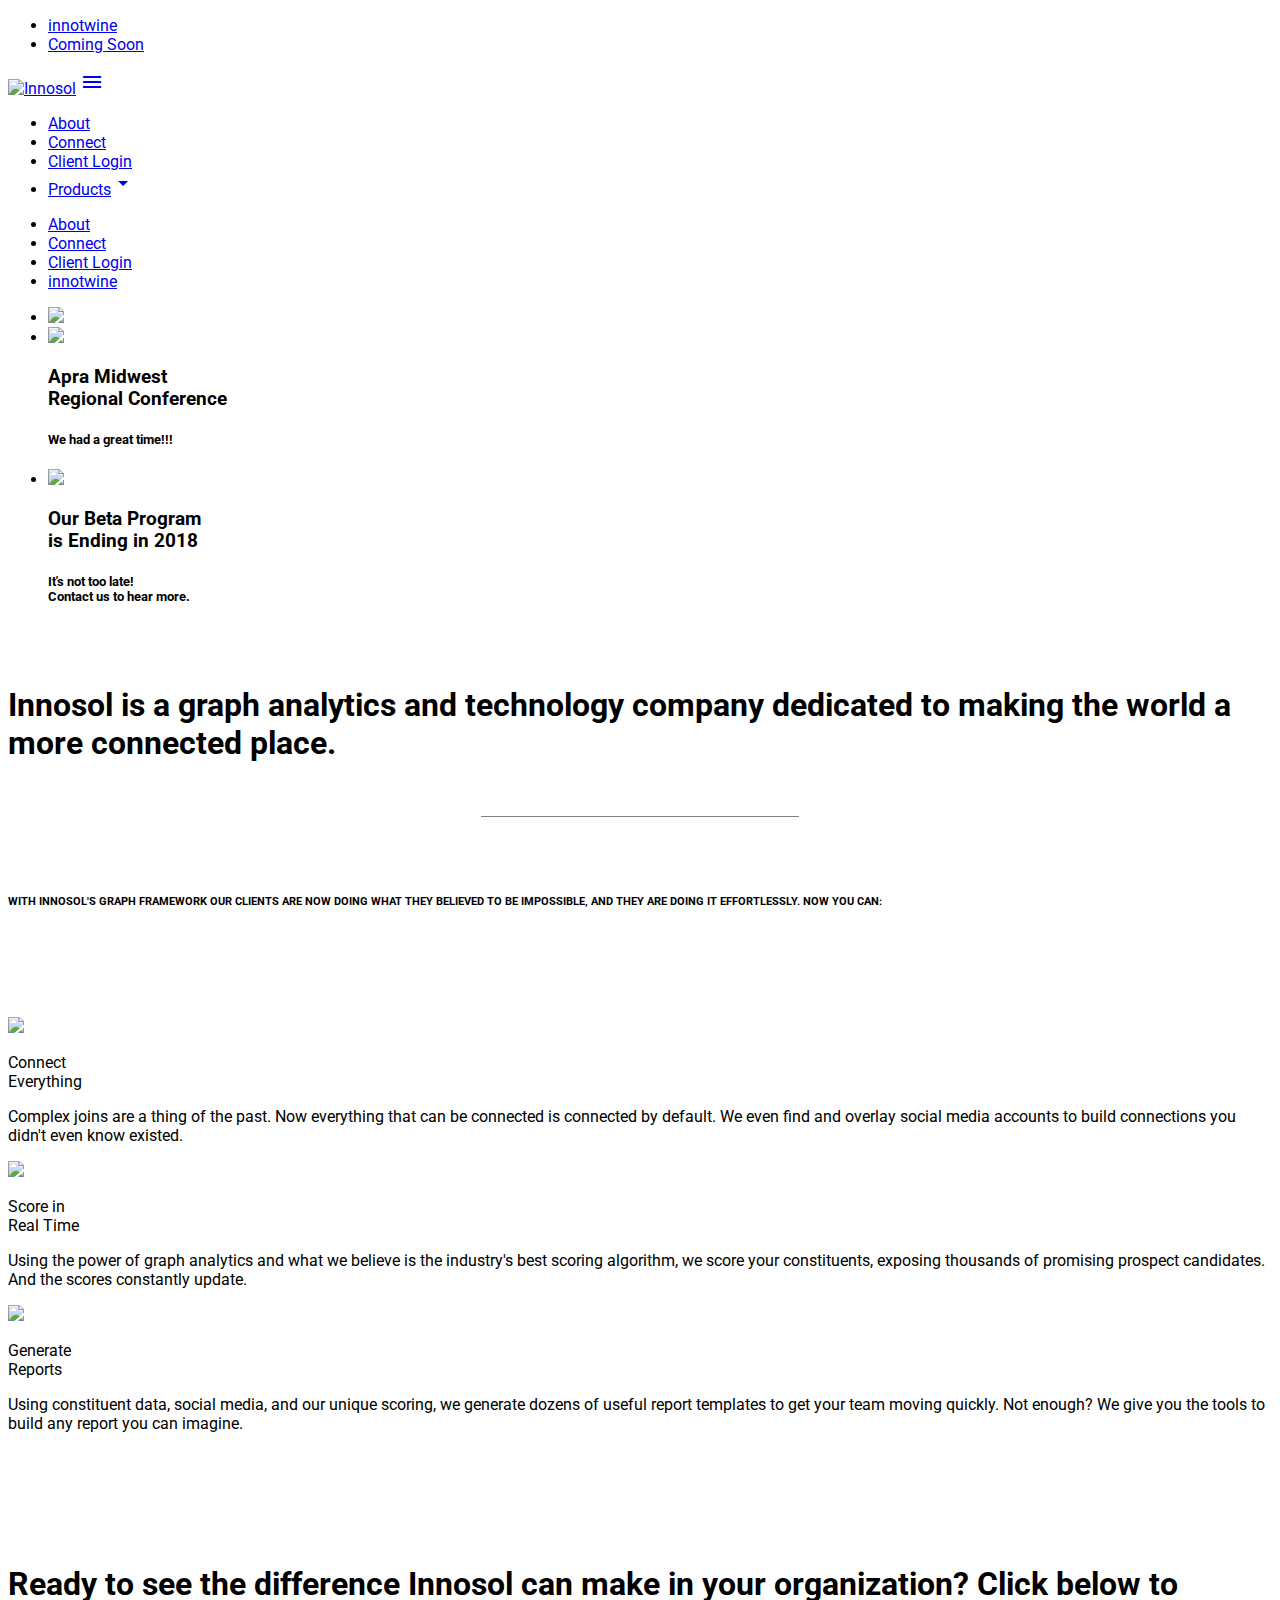
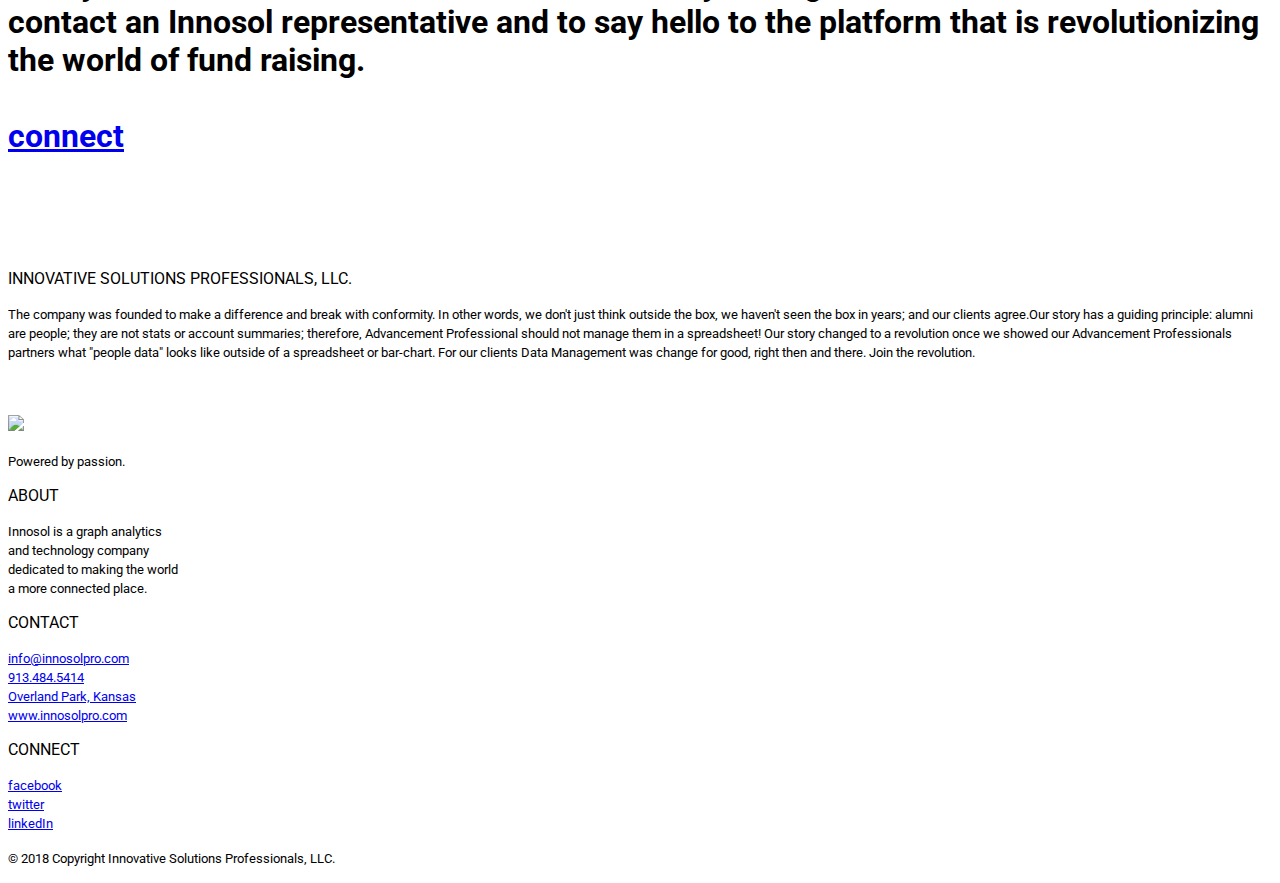
==== index.html @ 496ece6c "Edits body copy and sliders" ====
<!DOCTYPE html>
<html>
<head>
  <!-- Global site tag (gtag.js) - Google Analytics -->
  <script async src="https://www.googletagmanager.com/gtag/js?id=UA-116237935-1"></script>
  <script>
    window.dataLayer = window.dataLayer || [];
function gtag(){dataLayer.push(arguments);}
gtag('js', new Date());

gtag('config', 'UA-116237935-1');
  </script>
	<meta charset="utf-8">
	<meta http-equiv="X-UA-Compatible" content="IE=edge">
	<title></title>
	<link rel="stylesheet" href="https://fonts.googleapis.com/css?family=Roboto">

	<!--Import Google Icon Font-->
    <link href="https://fonts.googleapis.com/icon?family=Material+Icons" rel="stylesheet">

    <!--Import materialize.css-->
    <link type="text/css" rel="stylesheet" href="/materialize/css/materialize.css"  media="screen,projection"/>

<!--Import .css for three.js banner-->
    <link rel="stylesheet" type="text/css" href="/innotwind-banner/css/base.css" />
	<link rel="stylesheet" type="text/css" href="/innotwind-banner/css/demo1.css" />
	<link rel="stylesheet" type="text/css" href="/innotwind-banner/pater/pater.css" />

	<style>
		body{
			font-family: 'Roboto', sans-serif;
		}
	</style>
	
    <!--Let browser know website is optimized for mobile-->
   	<meta name="viewport" content="width=device-width, initial-scale=1.0"/>


</head>
<body>
	<!--Preloading-->
	<script type="text/javascript">
		document.addEventListener("DOMContentLoaded", function(){
			$('.preloader-background').delay(1700).fadeOut('slow');
			
			$('.preloader-wrapper')
				.delay(1700)
				.fadeOut();
		});
	</script>

	<!--Import jQuery before materialize.js-->
      <script type="text/javascript" src="https://code.jquery.com/jquery-3.2.1.min.js"></script>
      <script type="text/javascript" src="../materialize/js/materialize.js"></script>

	<div class="preloader-background">
		<div class="preloader-wrapper big active">
			<div class="spinner-layer spinner-teal-only">
				<div class="circle-clipper left">
					<div class="circle"></div>
				</div>
				<div class="gap-patch">
					<div class="circle"></div>
				</div>
				<div class="circle-clipper right">
					<div class="circle"></div>
				</div>
			</div>
		</div>
	</div>


	<!-- Nav Bar with Drop Down Menu -->
	<ul id="dropdown1" class="dropdown-content">
		<li><a href="/products/innotwine.html">innotwine</a></li>
		<li><a href="#!">Coming Soon</a></li>
	</ul>
	<nav>
	  <div class="nav-wrapper">
	    <a href="/index.html" class="brand-logo"><img border="0" alt="Innosol" src="../img/innosol-logo_53x144.png" width="164" height="73"></a>
	    <a href="index.html" data-activates="mobile-demo" class="button-collapse"><i class="material-icons">menu</i></a>
	    <ul class="right hide-on-med-and-down">
	    	<li><a href="/about.html">About</a></li>
	    	<li><a href="/connect.html">Connect</a></li>
	    	<li><a href="https://app.innosolpro.com:9001/login">Client Login</a></li>
	    	<!-- Dropdown Trigger -->
	    	<li><a class="dropdown-button" href="#!" data-activates="dropdown1">Products<i class="material-icons right">arrow_drop_down</i></a></li>
	    </ul>
		<ul class="side-nav" id="mobile-demo">
	        <li><a href="/about.html">About</a></li>
	    	<li><a href="/connect.html">Connect</a></li>
	    	<li><a href="https://app.innosolpro.com:9001/login">Client Login</a></li>
	        <li><a href="/products/innotwine.html">innotwine</a></li>
      </ul>
	  </div>
	</nav>






	<main>

		<div class="slider">
		    <ul class="slides">
		      <li>
		        <img src="/img/innotwine_slider_v01.jpg"> <!-- random image -->
		        <div class="caption center-align">
		        </div>
		      </li>
		      <li>
		        <img src="/img/apra_slider_v01.jpg"> <!-- random image -->
		        <div class="caption left-align">
		          <h3>Apra Midwest <br>Regional Conference</h3>
		          <h5 class="light grey-text text-lighten-3">We had a great time!!!</h5>
		        </div>
		      </li>
		      <li>
		        <img src="/img/beta_slider_v01.jpg"> <!-- random image -->
		        <div class="caption right-align">
		          <h3>Our Beta Program <br>is Ending in 2018</h3>
		          <h5 class="light grey-text text-lighten-3">It's not too late! <br>Contact us to hear more.</h5>
		        </div>
		      </li>
		    </ul>
  		</div>

		<!-- Parallax Slider 
		<div class="parallax-container valign-wrapper">
     		<div class="parallax"><img src="img/graph_bg_01.jpg">

     		</div>


		    <div class="row ">
		        <div class="col s8 offset-s2 m6 offset-m3 l4 offset-l4">
		          <div class="card medium hoverable blue-grey center white">
		            <div class="card-content ">
		              <span class="card-title innosol-orange-text">ENTERPRISE SOLUTIONS FOR SUPER-CHARGING YOUR DATA</span><br>

		              <hr class="blue-grey lighten-4" width="15%" align="center" size="1" noshade><br><br>

		              <p class="blue-grey-text lighten-4">NO PRODUCT ON THE MARKET MATCHES THE POWER, FLEXIBILITY, AND SIMPLICITY OF THE INNOSOL ALUMNI SOLUTION.</p>
		            </div>
		            <div class="card-action-button">
		              <a href="#" class="innosol-orange-text">ALUMNI ORGANIZATIONS</a>
		            </div>
		          </div>
		        </div>
		    </div>
    	</div>

		-->

    	<!-- Promo Section -->
 		<div class="row">
			<br>
			<div class="col s12 m8 offset-m2 l8 offset-l2 center">
				<br>
    			<h1 class="light center grey-text text-darken-4">
    				Innosol is a graph analytics and technology company dedicated to making the world a more connected place.
    				<br>
    				<br>
    				<hr class="blue-grey lighten-4" width="25%" align="center" size="1" noshade><br>
				</h1>
				<h5 class="light center grey-text text-darken-4">
					<small>
						WITH INNOSOL'S GRAPH FRAMEWORK OUR CLIENTS ARE NOW DOING WHAT THEY BELIEVED TO BE IMPOSSIBLE, AND THEY ARE DOING IT EFFORTLESSLY. NOW YOU CAN:
					</small>
					<br>
					<br>
					<br>
				</h5>
			</div>
		</div> 


		<div class="row white">
			<div class="container" >
				<br><br><br>
		    	<div class="col s12 m4 l4">
		    		<div class="center promo promo-base">
		    			<img src="../img/overlay-web.gif" class="responsive-img">
		    			<p class="promo-caption grey-text text-darken-4">Connect<br>Everything</p>
		    			<p class="light center grey-text text-darken-4">
		    				Complex joins are a thing of the past. Now everything that can be connected is connected by default. We even find and overlay social media accounts to build connections you didn't even know existed.
		    			</p>
		    		</div>
		    	</div>
		      	<div class="col s12 m4 l4">
		    		<div class="center promo promo-base">
		    			<img src="../img/score-web.gif" class="responsive-img">
		    			<p class="promo-caption grey-text text-darken-4">Score in <br>Real Time</p>
		    			<p class="light center grey-text text-darken-4">
		    				Using the power of graph analytics and what we believe is the industry's best scoring algorithm, we score your constituents, exposing thousands of promising prospect candidates. And the scores constantly update.
		    			</p>
		    		</div>
		    	</div>
		    	<div class="col s12 m4 l4">
		    		<div class="center promo promo-base">
		    			<img src="../img/report-web.gif" class="responsive-img">
		    			<p class="promo-caption grey-text text-darken-4">Generate <br> Reports</p>
		    			<p class="light center grey-text text-darken-4">
		    				Using constituent data, social media, and our unique scoring, we generate dozens of useful report templates to get your team moving quickly. Not enough? We give you the tools to build any report you can imagine.
		    				<br>
		    				<br>
		    				<br>
		    				<br>
		    			</p>
		    		</div>
	    		</div>
    		</div>
    	</div>


		<div class="row teal accent-4">
			<br>
			<div class="col s12 m8 offset-m2 l8 offset-l2 center">
				<br>
		    			<h1 class="light center grey-text text-lighten-4">
		    				Ready to see the difference Innosol can make in your organization? Click below to contact an Innosol representative and to say hello to the platform that is revolutionizing the world of fund raising.
		    				<br>
		    				<br>
		    				<a href="/connect.html" class="waves-effect teal darken-2 waves-light  btn">connect</a>
		    				<br>
		    				<br>
	    				</h1>

			</div>
		</div>


		<!-- Info Section -->
 		<div class="row grey lighten-2">
 			<div class="container">
				<br>
				<div class="col s12 m12 l12 ">
					<br>
	    			<p class="medium grey-text text-darken-4">
	    				INNOVATIVE SOLUTIONS PROFESSIONALS, LLC.</p>

	 				<p class=" light grey-text text-darken-4">

						<small>The company was founded to make a difference and break with conformity. In other words, we don't just think outside the box, we haven't seen the box in years; and our clients agree.

						​Our story has a guiding principle: alumni are people; they are not stats or account summaries; therefore, Advancement Professional should not manage them in a spreadsheet!  

						Our story changed to a revolution once we showed our Advancement Professionals partners what "people data" looks like outside of a spreadsheet or bar-chart.  For our clients Data Management was change for good, right then and there. Join the revolution. </small>
	    				<br>
	    				<br>
	    				<br>
					</p>
				</div>
			</div>
		</div> 
		
    
	</main>


	<footer class="page-footer">

			<div class="row">
	          	<div class="col l3 m3 s6">
	          		<img src="../img/innosol-logo_dk_53x144.png" class="responsive-img">
		            <p class="thin grey-text text-lighten-2"><small>Powered by passion.</small>
		            </p>
	          	</div>
	          	<div class="col l3 m3 s6">
	      			<p class="light grey-text text-lighten-2">ABOUT</p>
		            <p class="thin grey-text text-lighten-2"><small>Innosol is a graph analytics <br>and technology company <br>dedicated to making the world <br>a more connected place.</small>
		            </p>
	          	</div>
	          	<div class="col l3 m3 s6">
	      			<p class="light grey-text text-lighten-2">CONTACT</p><small>
	      			<a class="thin grey-text text-lighten-2" href="mailto:info@innosolpro.com">info@innosolpro.com</a><br>
	      			<a class="thin grey-text text-lighten-2" href="#">913.484.5414</a><br>
	      			<a class="thin grey-text text-lighten-2" href="#">Overland Park, Kansas</a><br>
		            <a class="thin grey-text text-lighten-2" href="http://innosolpro.com">www.innosolpro.com</a></small>
          		</div>
	          	<div class="col l3 m3 s6">
	          		<p class="light grey-text text-lighten-2">CONNECT</p><small>
		            <a class="thin grey-text text-lighten-2" href="http://facebook.com">facebook</a><br>
		            <a class="thin grey-text text-lighten-2" href="http://twitter.com">twitter</a><br>
		            <a class="thin grey-text text-lighten-2" href="http://linkedin.com">linkedIn</a><br></small>
	          	</div>

        </div>
        <div class="footer-copyright">
        	<div class="row">
        		<p class="light text-left">  <small>© 2018 Copyright Innovative Solutions Professionals, LLC.</p></small>
        	<div class="row">
      </div>
	</footer>

	<!-- Promo Section

     <footer class="page-footer">
      <div class="container">
        <div class="row">
          <div class="col l6 m6 s12">
            <img src="../img/innosol-logo_dk_53x144.png" class="responsive-img">
            <p class="grey-text text-lighten-4">Innosol is a graph analytics and technology company dedicated to making the world a more connected place.</p>
            <p class="light grey-text text-lighten-4">info@innosolpro.com<br>913.484.5414<br>Overland Park, KS
            </p>
          </div>
          <div class="col l4 offset-l2 m6 s12">
            <h5 class="grey-text text-lighten-4">Site Map</h5>
            <ul>
              <li><a class="grey-text text-lighten-3" href="/about.html">About</a></li>
              <li><a class="grey-text text-lighten-3" href="/connect.html">Connect</a></li>
              <li><a class="grey-text text-lighten-3" href="https://app.innosolpro.com:9001/login">Client Login</a></li>
              <li><a class="grey-text text-lighten-3" href="/index.html">Home</a></li>
              <br>
              <br>
              <a href="http://facebook.com"><img src="../img/facebook-icon.svg" class="responsive-img"></a>
              <a href="http://twitter.com"><img src="../img/twitter-icon.svg" class="responsive-img"></a>
              <a href="http://linkedin.com"><img src="../img/linkedin-icon.svg" class="responsive-img"></a>
            </ul>
          </div>
        </div>
      </div>
      <div class="footer-copyright">
        <div class="container">
        © 2018 Copyright Innovative Solutions Professionals, LLC.
        </div>
      </div>
    </footer>

 -->

</body>
</html>
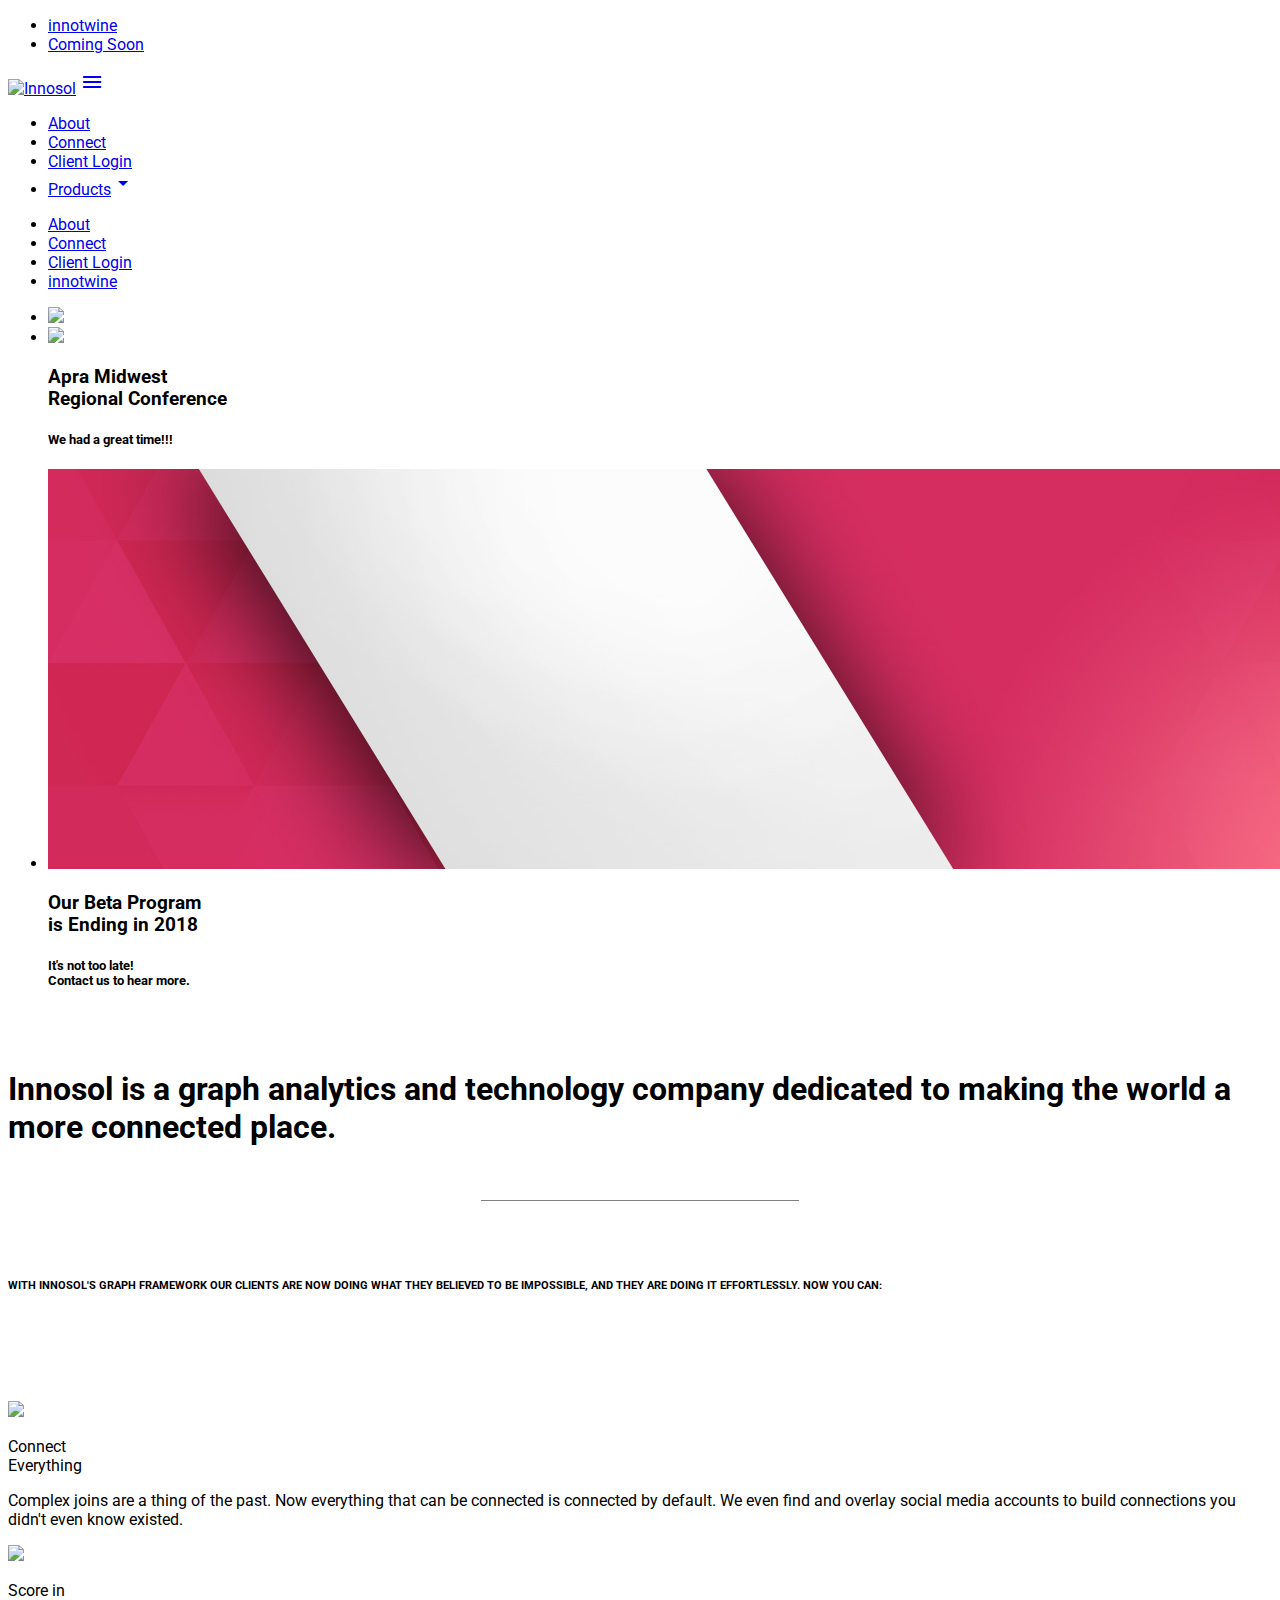
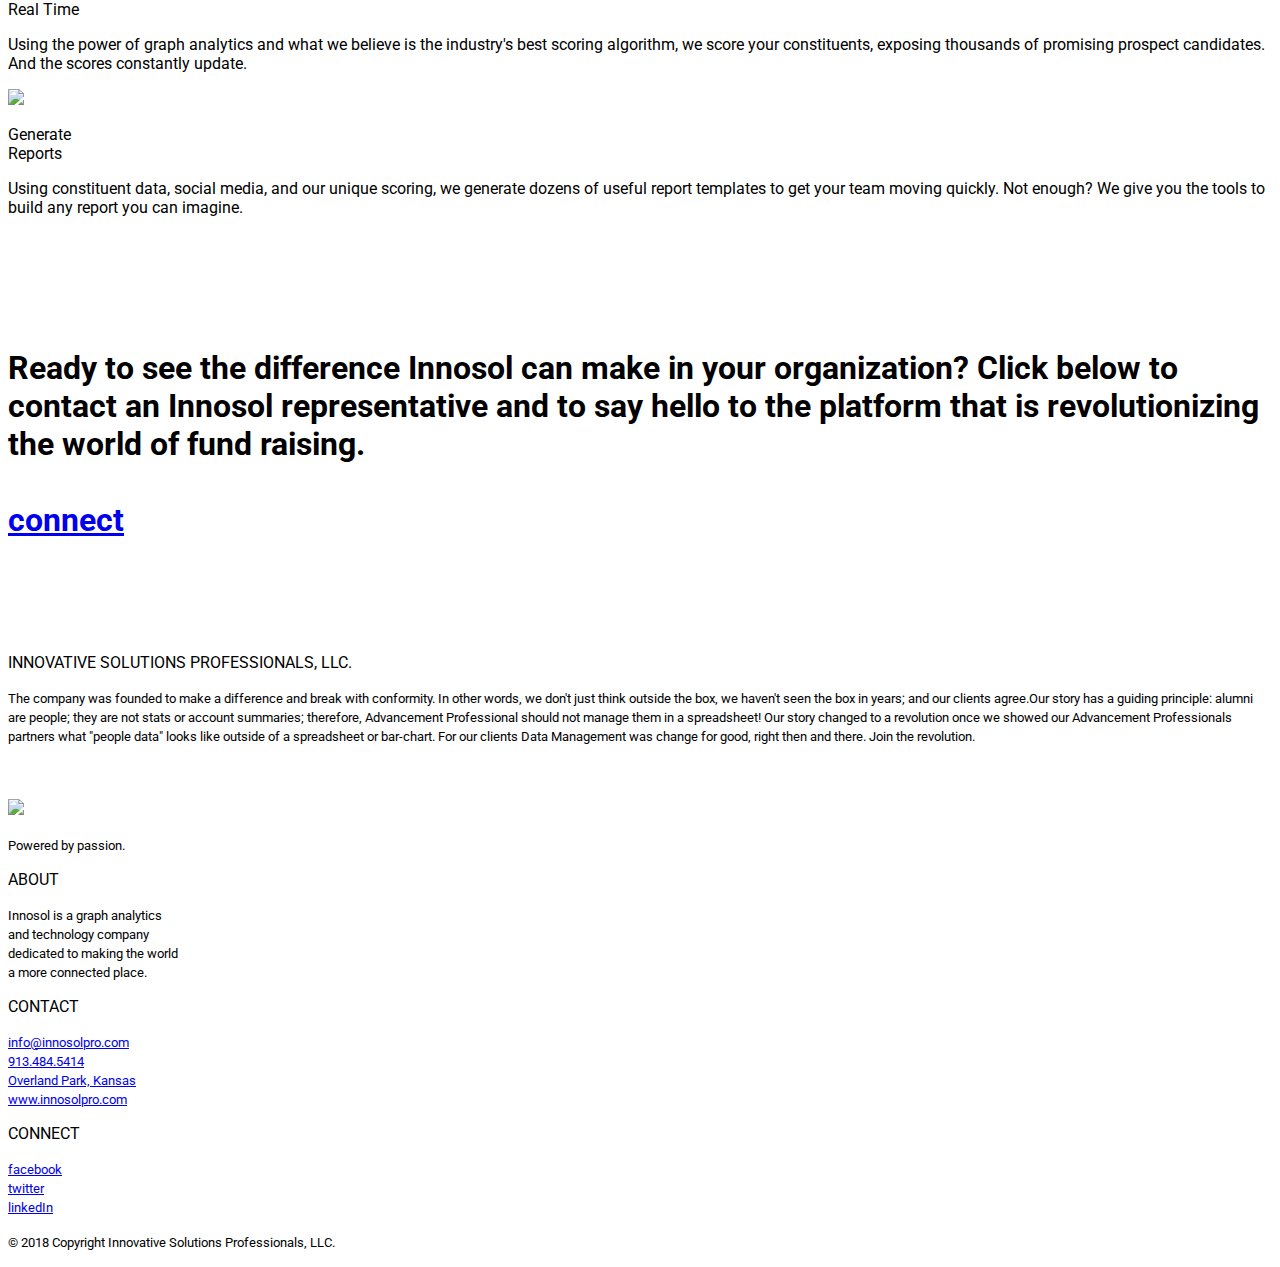
==== commit 98ac2796: "Update app link" ====
--- a/index.html
+++ b/index.html
@@ -1,18 +1,20 @@
 <!DOCTYPE html>
 <html>
 <head>
-  <!-- Global site tag (gtag.js) - Google Analytics -->
-  <script async src="https://www.googletagmanager.com/gtag/js?id=UA-116237935-1"></script>
-  <script>
-    window.dataLayer = window.dataLayer || [];
-function gtag(){dataLayer.push(arguments);}
-gtag('js', new Date());
-
-gtag('config', 'UA-116237935-1');
-  </script>
+  	<!-- Global site tag (gtag.js) - Google Analytics -->
+  	<script async src="https://www.googletagmanager.com/gtag/js?id=UA-116237935-1"></script>
+  	<script>
+    	window.dataLayer = window.dataLayer || [];
+		function gtag(){dataLayer.push(arguments);}
+		gtag('js', new Date());
+
+		gtag('config', 'UA-116237935-1');
+  	</script>
 	<meta charset="utf-8">
 	<meta http-equiv="X-UA-Compatible" content="IE=edge">
-	<title></title>
+	
+	<title>Fundraising Platform - Platform & Software | Innosol</title>
+	
 	<link rel="stylesheet" href="https://fonts.googleapis.com/css?family=Roboto">
 
 	<!--Import Google Icon Font-->
@@ -82,14 +84,14 @@
 	    <ul class="right hide-on-med-and-down">
 	    	<li><a href="/about.html">About</a></li>
 	    	<li><a href="/connect.html">Connect</a></li>
-	    	<li><a href="https://app.innosolpro.com:9001/login">Client Login</a></li>
+	    	<li><a href="https://innotwine.innosolpro.com">Client Login</a></li>
 	    	<!-- Dropdown Trigger -->
 	    	<li><a class="dropdown-button" href="#!" data-activates="dropdown1">Products<i class="material-icons right">arrow_drop_down</i></a></li>
 	    </ul>
 		<ul class="side-nav" id="mobile-demo">
 	        <li><a href="/about.html">About</a></li>
 	    	<li><a href="/connect.html">Connect</a></li>
-	    	<li><a href="https://app.innosolpro.com:9001/login">Client Login</a></li>
+	    	<li><a href="https://innotwine.innosolpro.com">Client Login</a></li>
 	        <li><a href="/products/innotwine.html">innotwine</a></li>
       </ul>
 	  </div>
@@ -310,7 +312,7 @@
             <ul>
               <li><a class="grey-text text-lighten-3" href="/about.html">About</a></li>
               <li><a class="grey-text text-lighten-3" href="/connect.html">Connect</a></li>
-              <li><a class="grey-text text-lighten-3" href="https://app.innosolpro.com:9001/login">Client Login</a></li>
+              <li><a class="grey-text text-lighten-3" href="https://innotwine.innosolpro.com">Client Login</a></li>
               <li><a class="grey-text text-lighten-3" href="/index.html">Home</a></li>
               <br>
               <br>
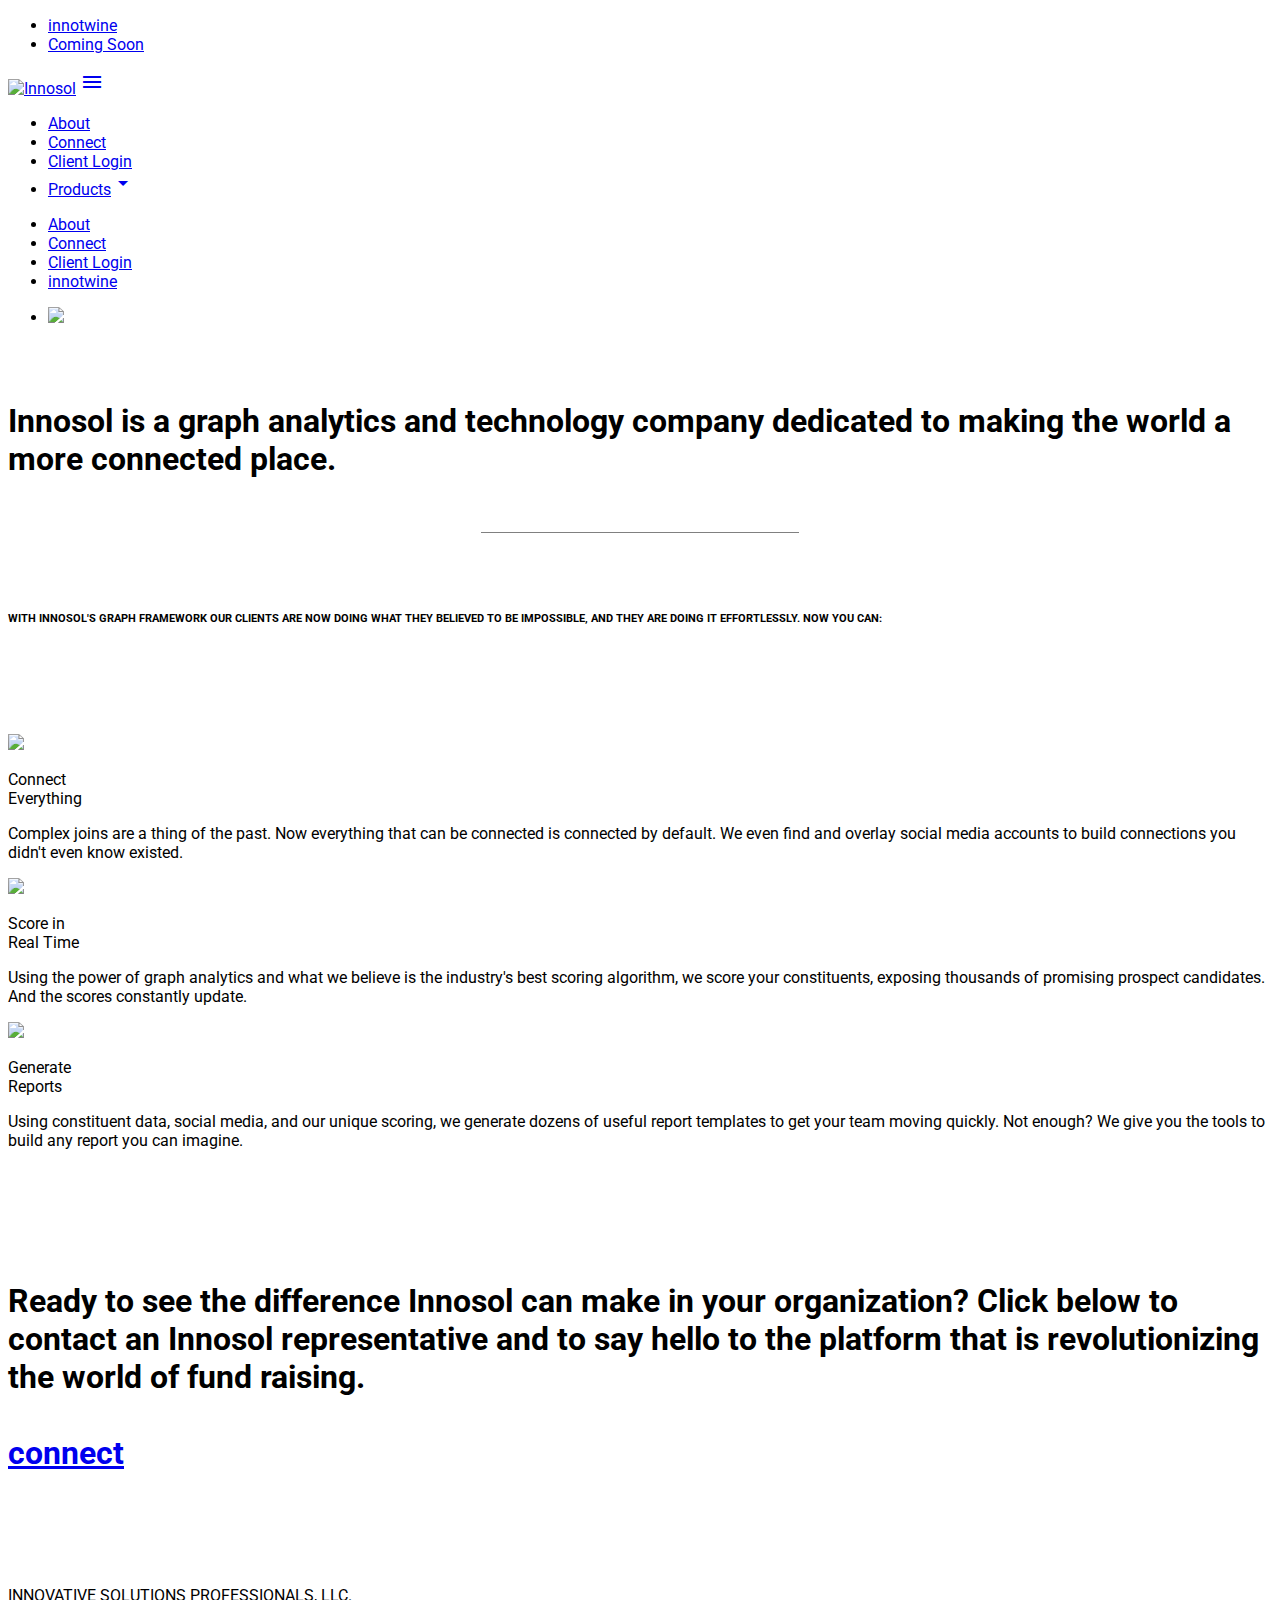
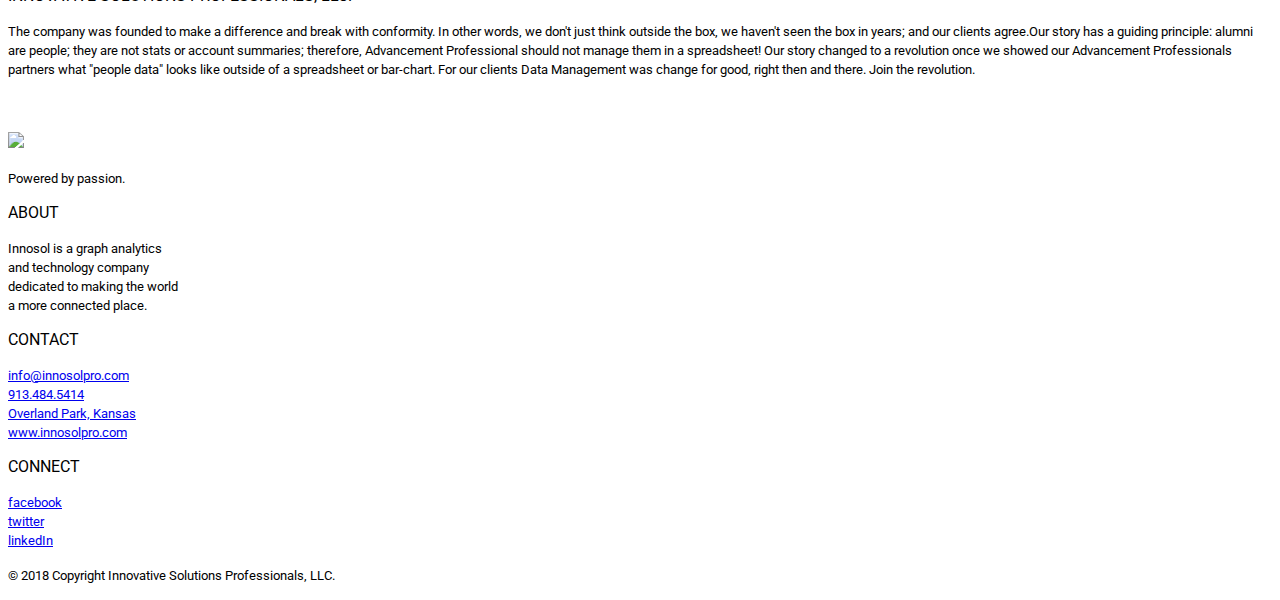
==== commit 126badda: "Updates Favicon" ====
--- a/index.html
+++ b/index.html
@@ -15,6 +15,8 @@
 	
 	<title>Fundraising Platform - Platform & Software | Innosol</title>
 	
+	<link rel="shortcut icon" type="image/png" href="http://innosolpro.com/img/innosol-favicon_32x32.png"/>
+
 	<link rel="stylesheet" href="https://fonts.googleapis.com/css?family=Roboto">
 
 	<!--Import Google Icon Font-->
@@ -111,20 +113,20 @@
 		        <div class="caption center-align">
 		        </div>
 		      </li>
-		      <li>
-		        <img src="/img/apra_slider_v01.jpg"> <!-- random image -->
+		      <!--<li>
+		        <img src="/img/apra_slider_v01.jpg">
 		        <div class="caption left-align">
 		          <h3>Apra Midwest <br>Regional Conference</h3>
 		          <h5 class="light grey-text text-lighten-3">We had a great time!!!</h5>
 		        </div>
 		      </li>
 		      <li>
-		        <img src="/img/beta_slider_v01.jpg"> <!-- random image -->
+		        <img src="/img/beta_slider_v01.jpg">
 		        <div class="caption right-align">
 		          <h3>Our Beta Program <br>is Ending in 2018</h3>
 		          <h5 class="light grey-text text-lighten-3">It's not too late! <br>Contact us to hear more.</h5>
 		        </div>
-		      </li>
+		      </li>-->
 		    </ul>
   		</div>
 
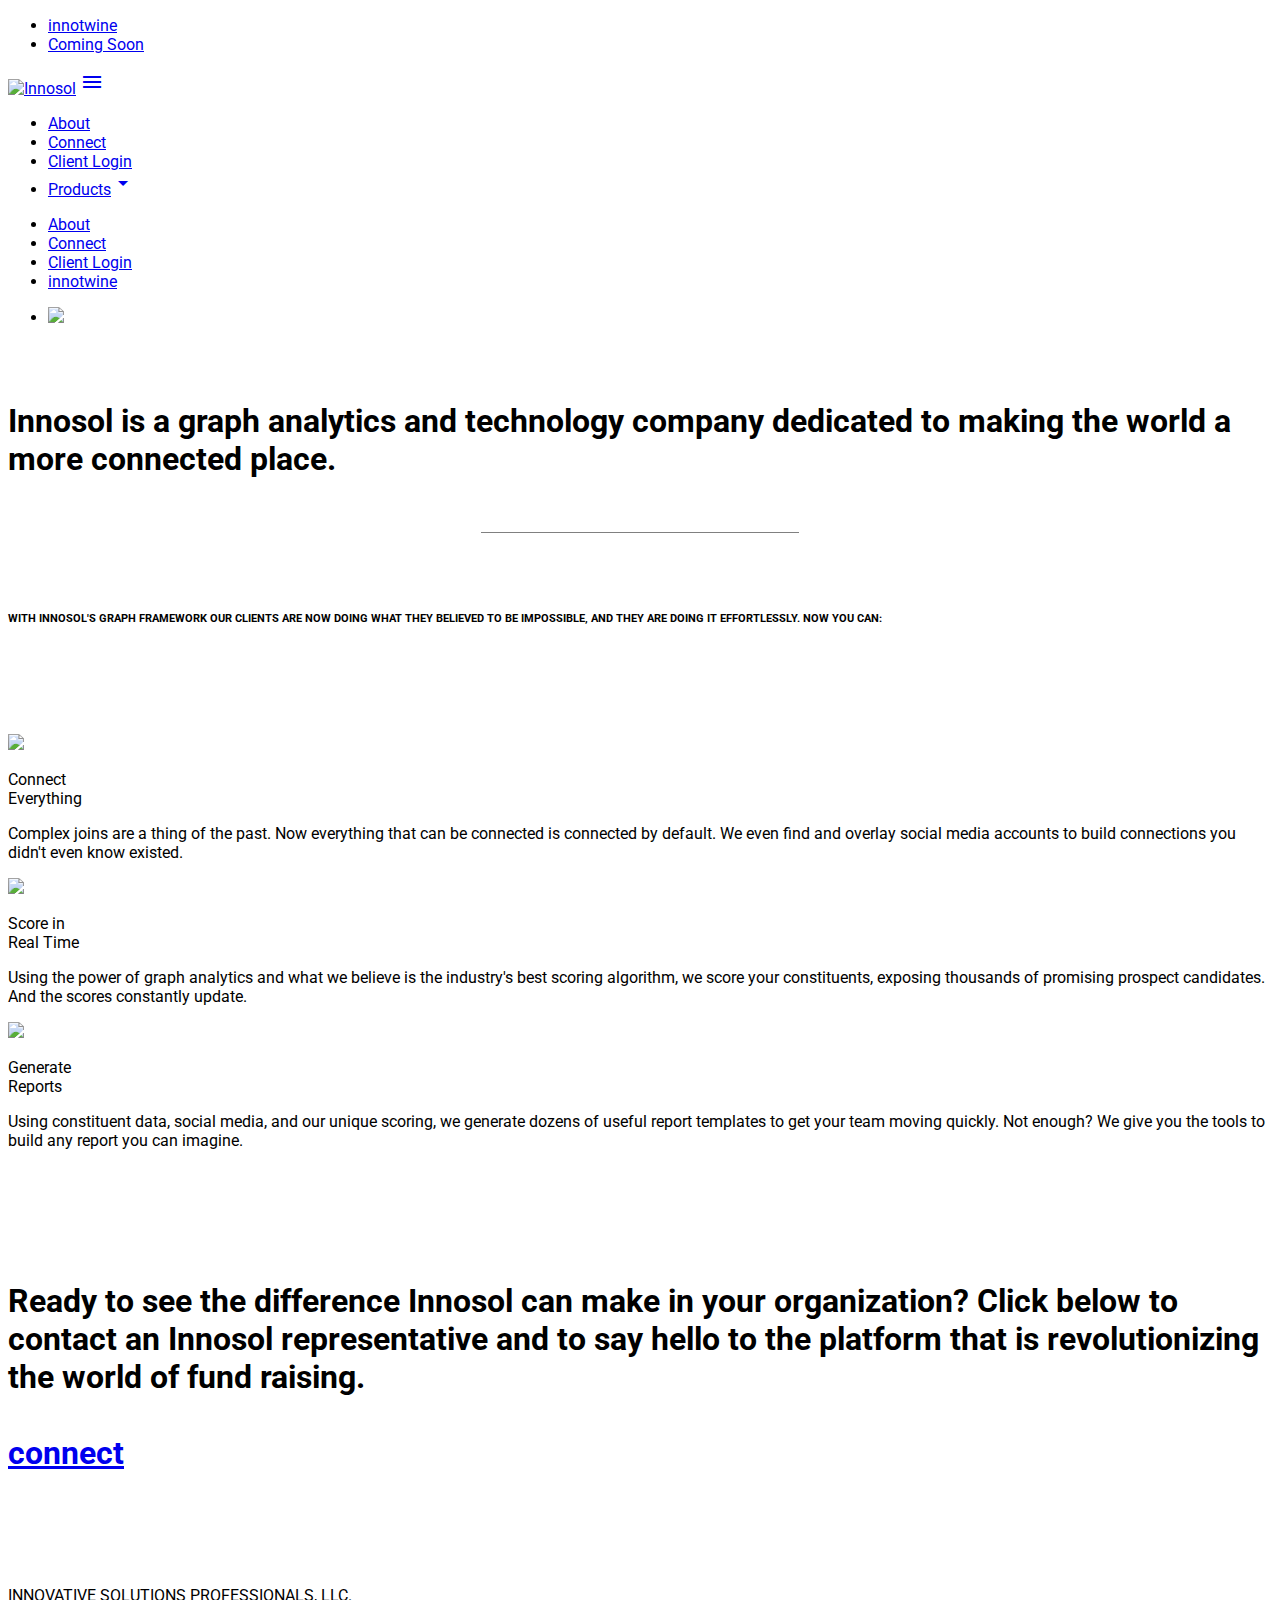
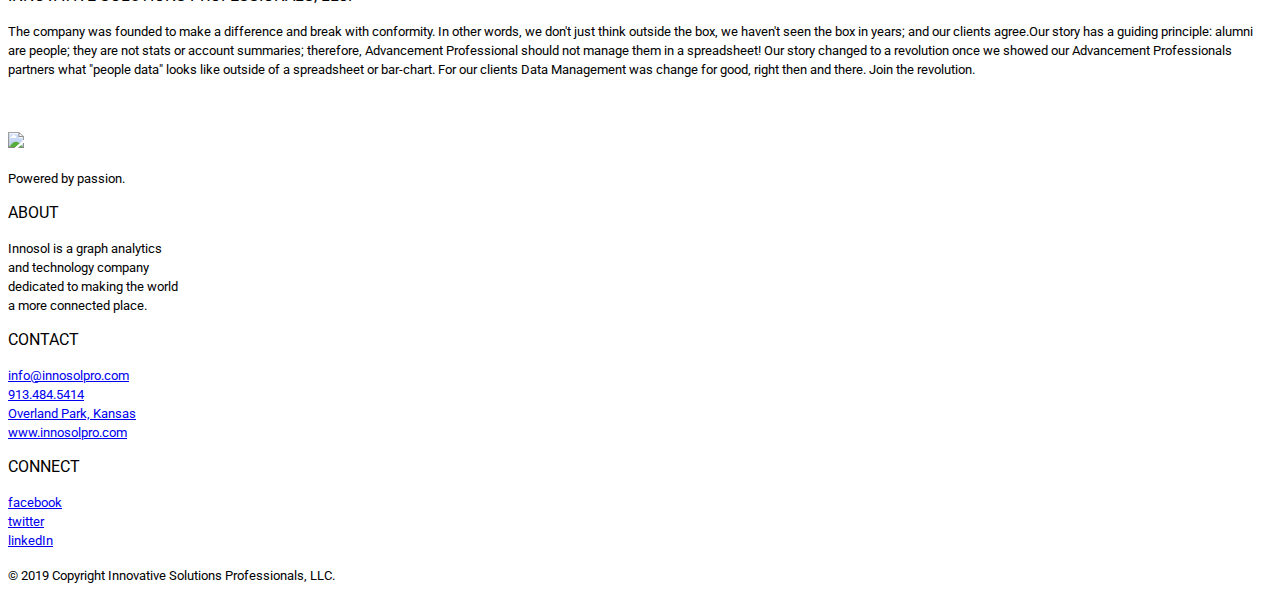
==== commit e84e9159: "changes copyright" ====
--- a/index.html
+++ b/index.html
@@ -293,7 +293,7 @@
         </div>
         <div class="footer-copyright">
         	<div class="row">
-        		<p class="light text-left">  <small>© 2018 Copyright Innovative Solutions Professionals, LLC.</p></small>
+        		<p class="light text-left">  <small>© 2019 Copyright Innovative Solutions Professionals, LLC.</p></small>
         	<div class="row">
       </div>
 	</footer>
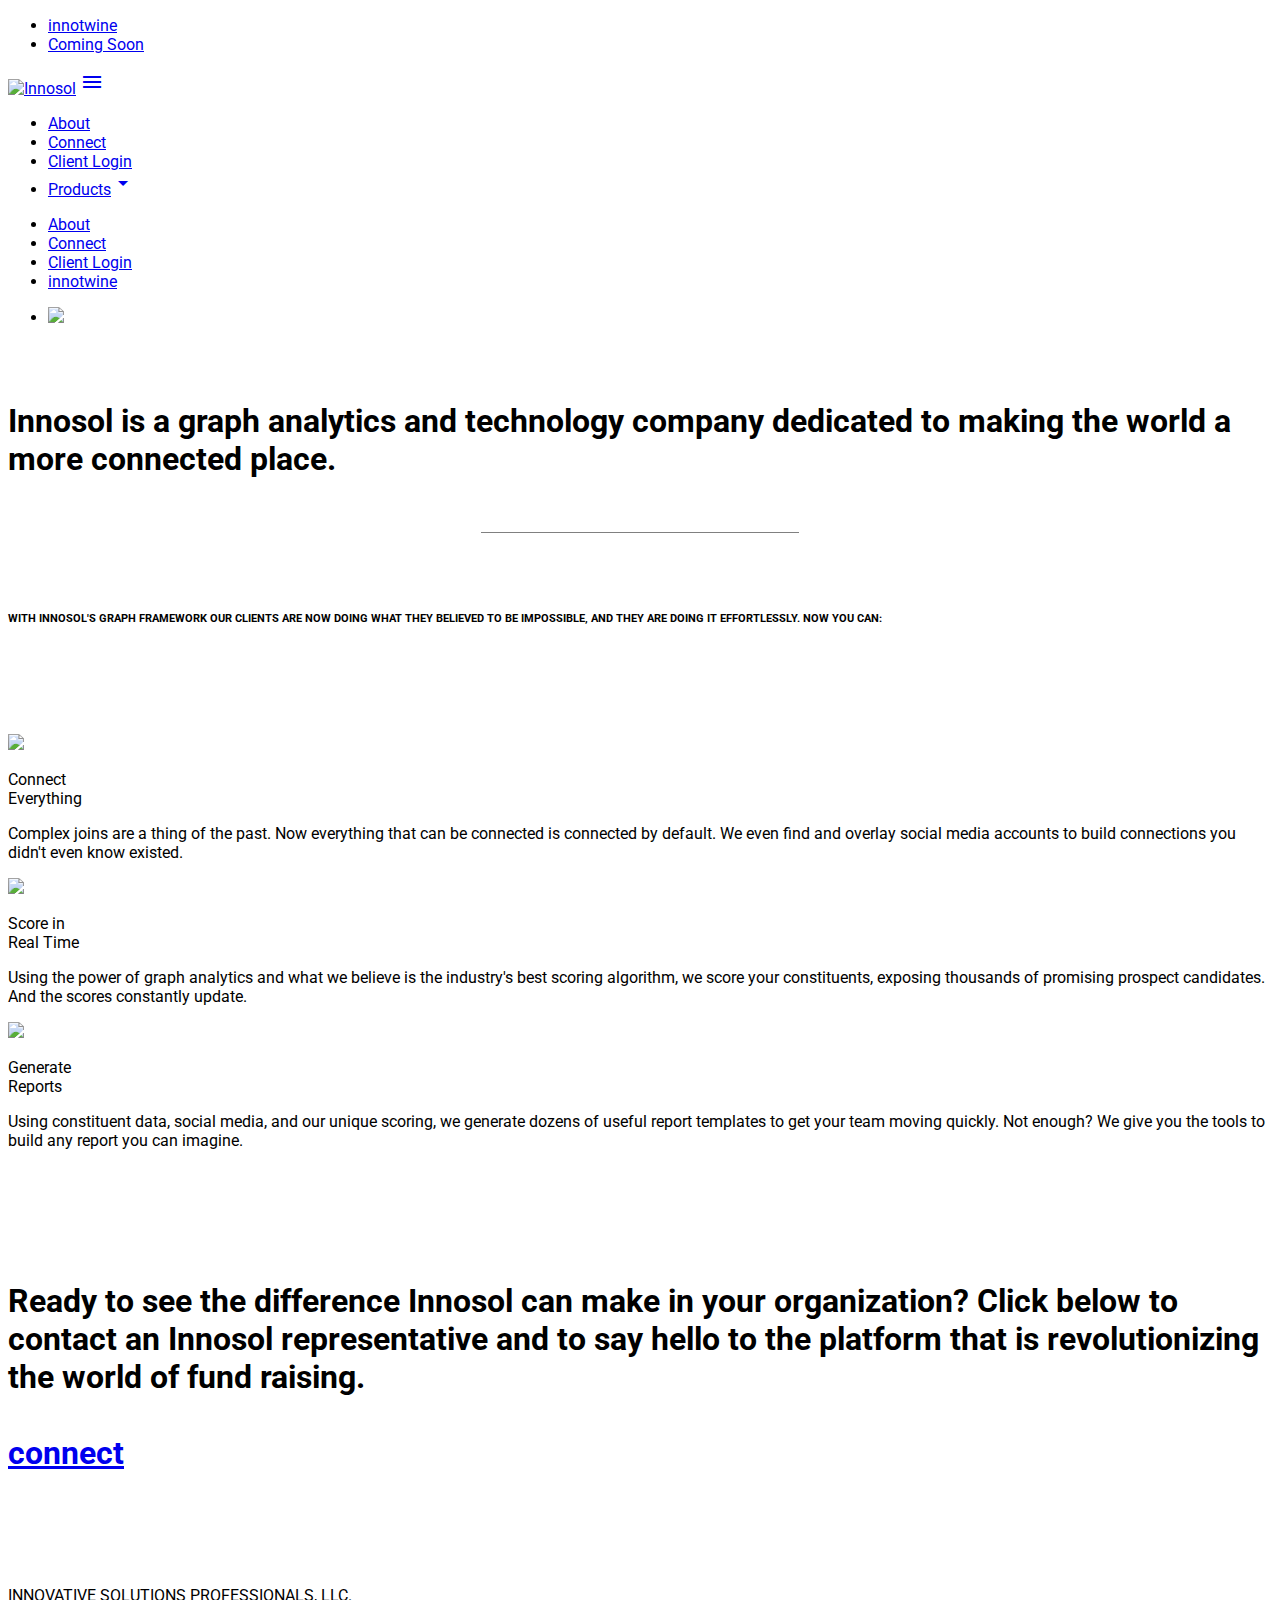
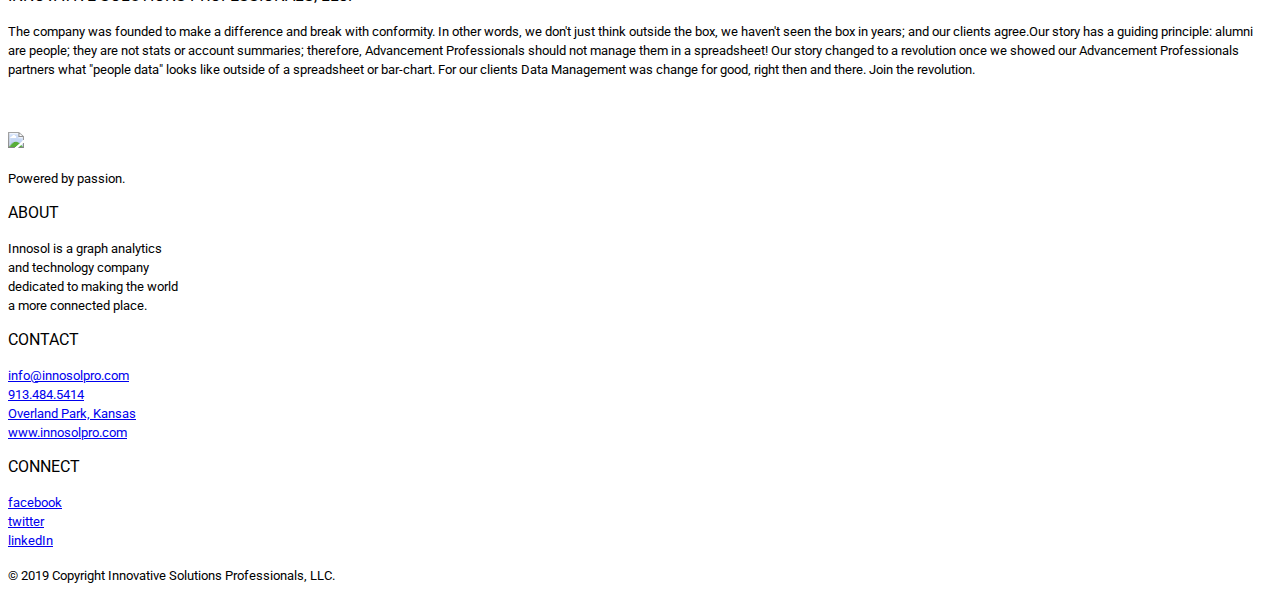
==== commit 269bcca7: "Updates copy throughout site." ====
--- a/index.html
+++ b/index.html
@@ -248,7 +248,7 @@
 
 						<small>The company was founded to make a difference and break with conformity. In other words, we don't just think outside the box, we haven't seen the box in years; and our clients agree.
 
-						​Our story has a guiding principle: alumni are people; they are not stats or account summaries; therefore, Advancement Professional should not manage them in a spreadsheet!  
+						​Our story has a guiding principle: alumni are people; they are not stats or account summaries; therefore, Advancement Professionals should not manage them in a spreadsheet!  
 
 						Our story changed to a revolution once we showed our Advancement Professionals partners what "people data" looks like outside of a spreadsheet or bar-chart.  For our clients Data Management was change for good, right then and there. Join the revolution. </small>
 	    				<br>
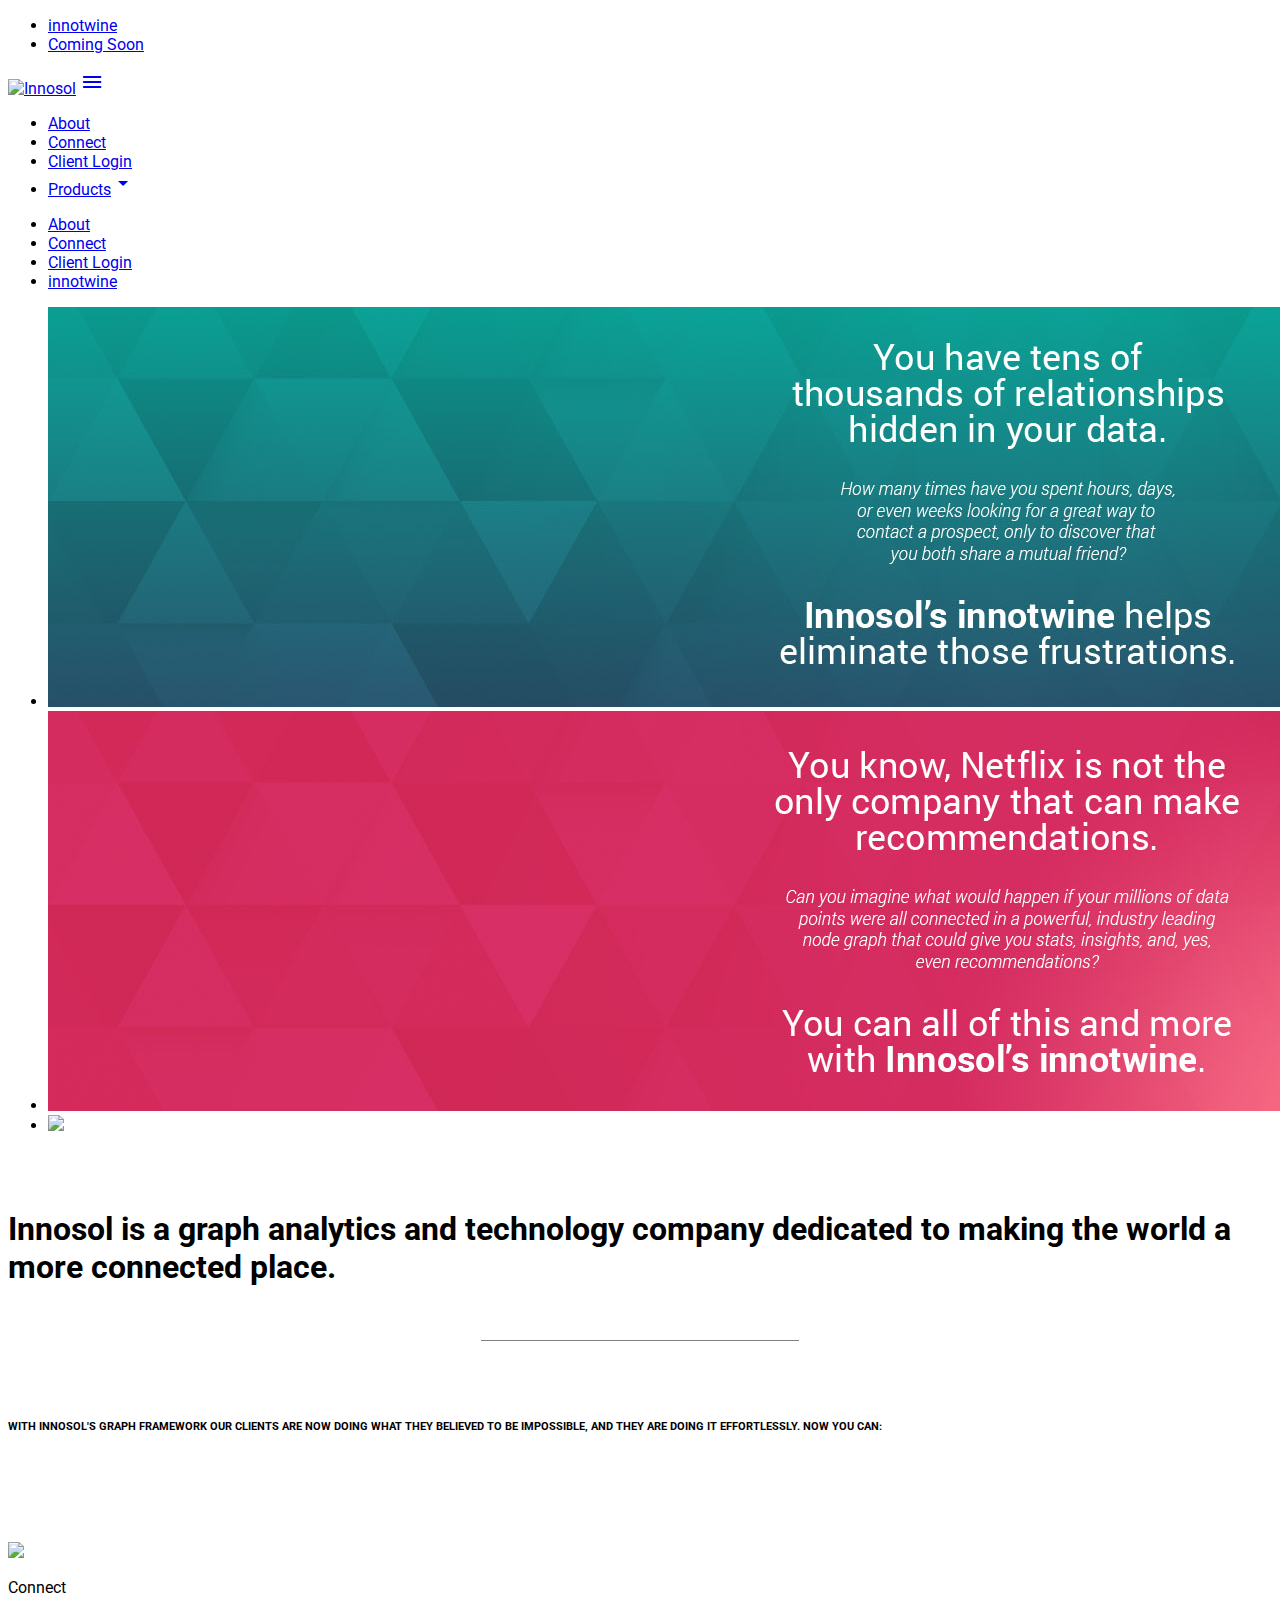
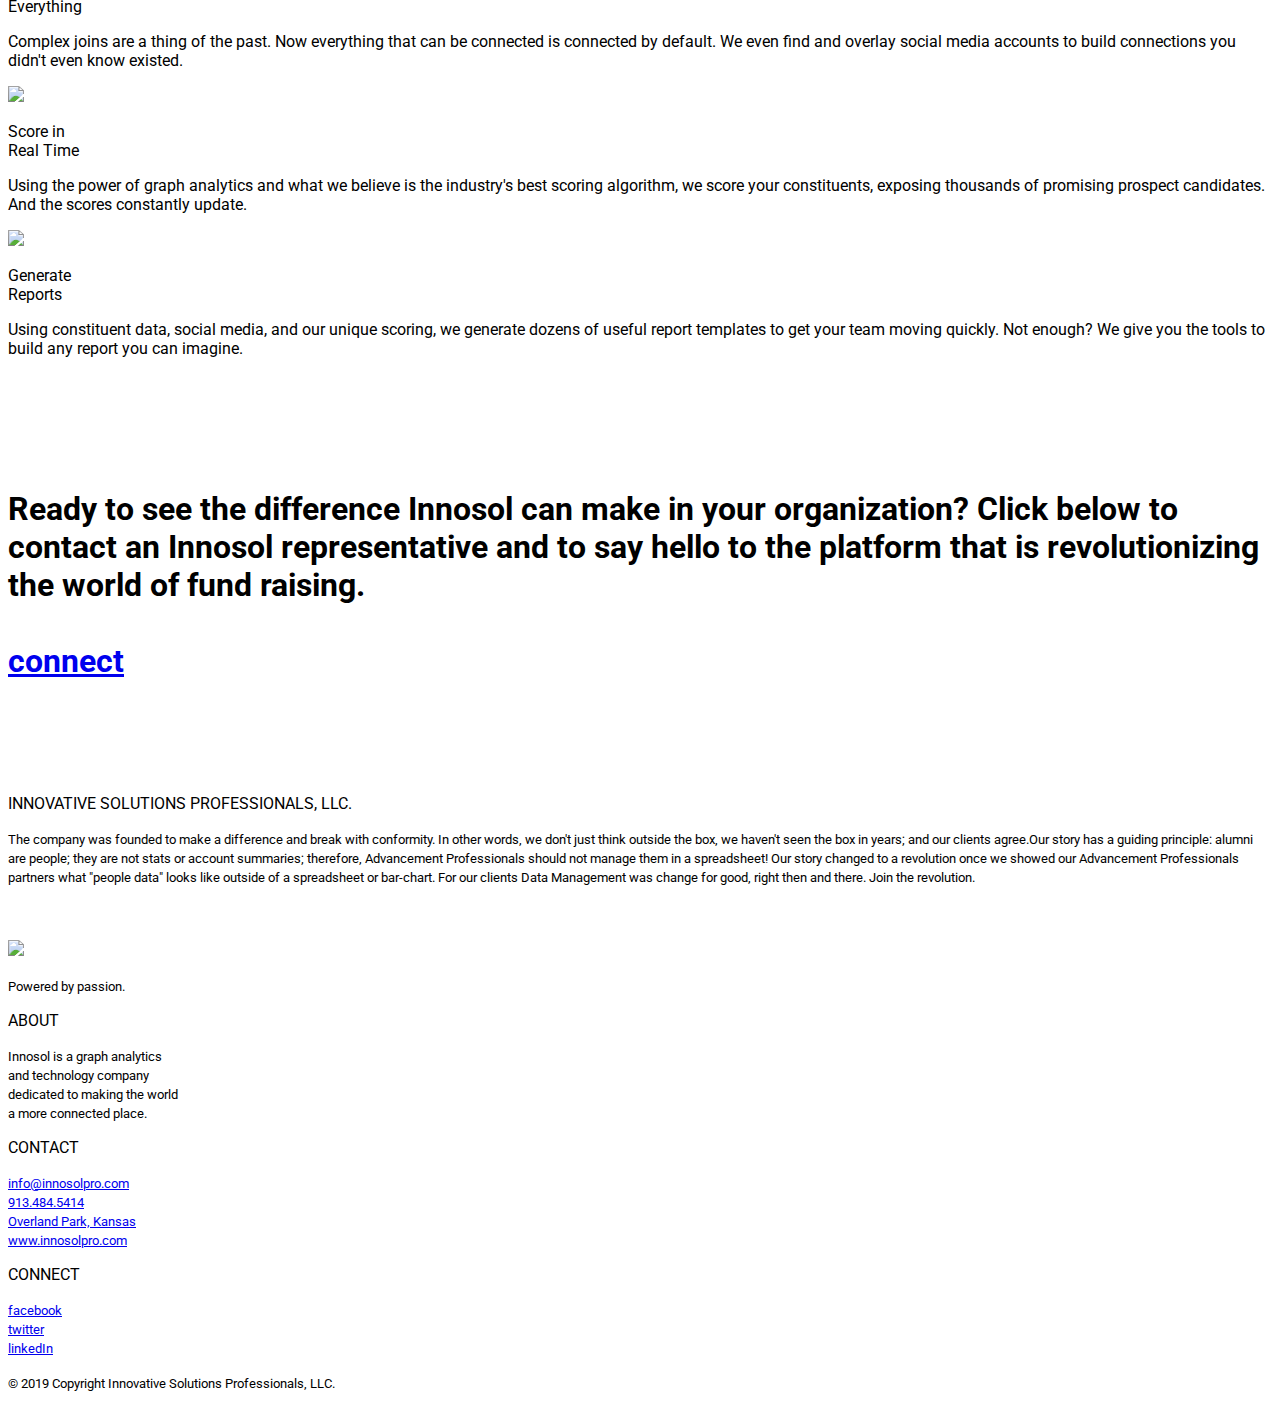
==== commit 027540f2: "Updates index.html slider" ====
--- a/index.html
+++ b/index.html
@@ -108,25 +108,22 @@
 
 		<div class="slider">
 		    <ul class="slides">
+		      
+		      <li>
+		        <img src="/img/connections_slider_v01.jpg">
+		        <div class="caption left-align">
+		        </div>
+		      </li>
+		      <li>
+		        <img src="/img/recommendations_slider_v01.jpg">
+		        <div class="caption right-align">
+		        </div>
+		      </li>
 		      <li>
 		        <img src="/img/innotwine_slider_v01.jpg"> <!-- random image -->
 		        <div class="caption center-align">
 		        </div>
 		      </li>
-		      <!--<li>
-		        <img src="/img/apra_slider_v01.jpg">
-		        <div class="caption left-align">
-		          <h3>Apra Midwest <br>Regional Conference</h3>
-		          <h5 class="light grey-text text-lighten-3">We had a great time!!!</h5>
-		        </div>
-		      </li>
-		      <li>
-		        <img src="/img/beta_slider_v01.jpg">
-		        <div class="caption right-align">
-		          <h3>Our Beta Program <br>is Ending in 2018</h3>
-		          <h5 class="light grey-text text-lighten-3">It's not too late! <br>Contact us to hear more.</h5>
-		        </div>
-		      </li>-->
 		    </ul>
   		</div>
 
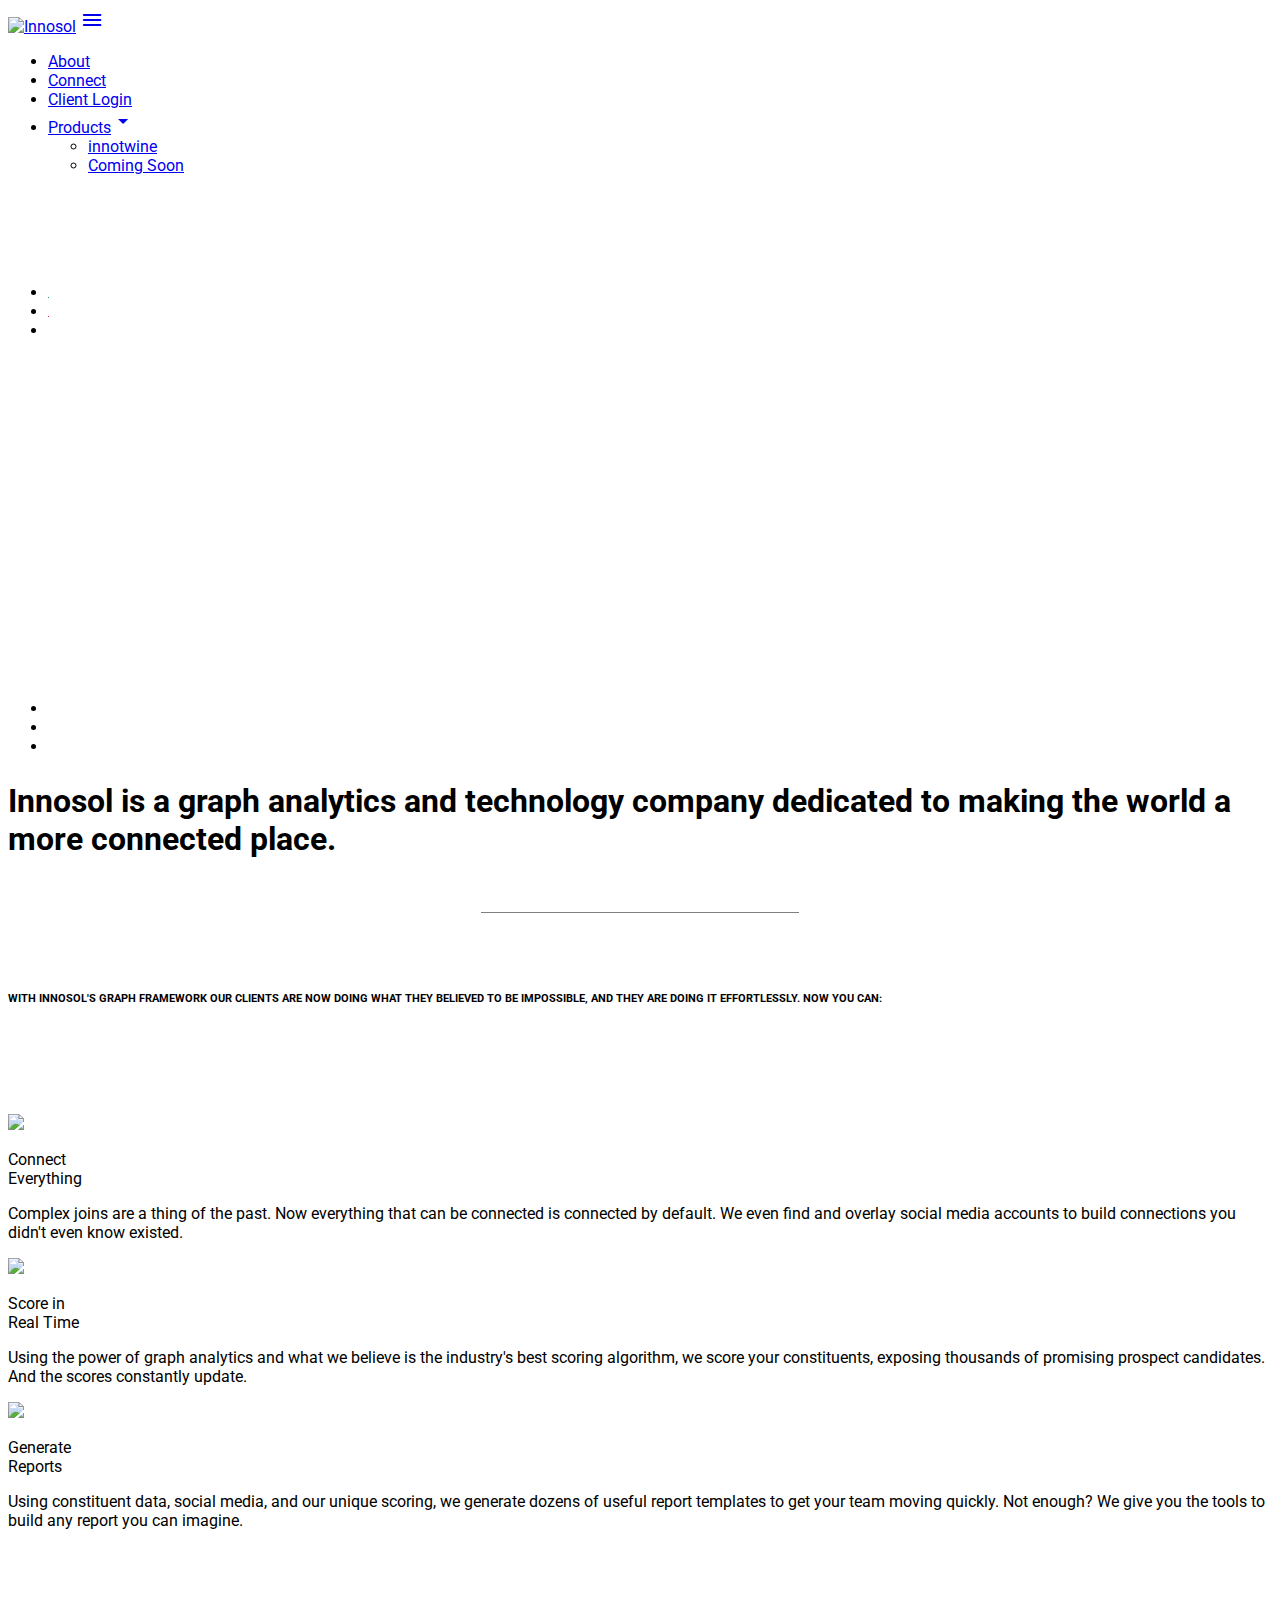
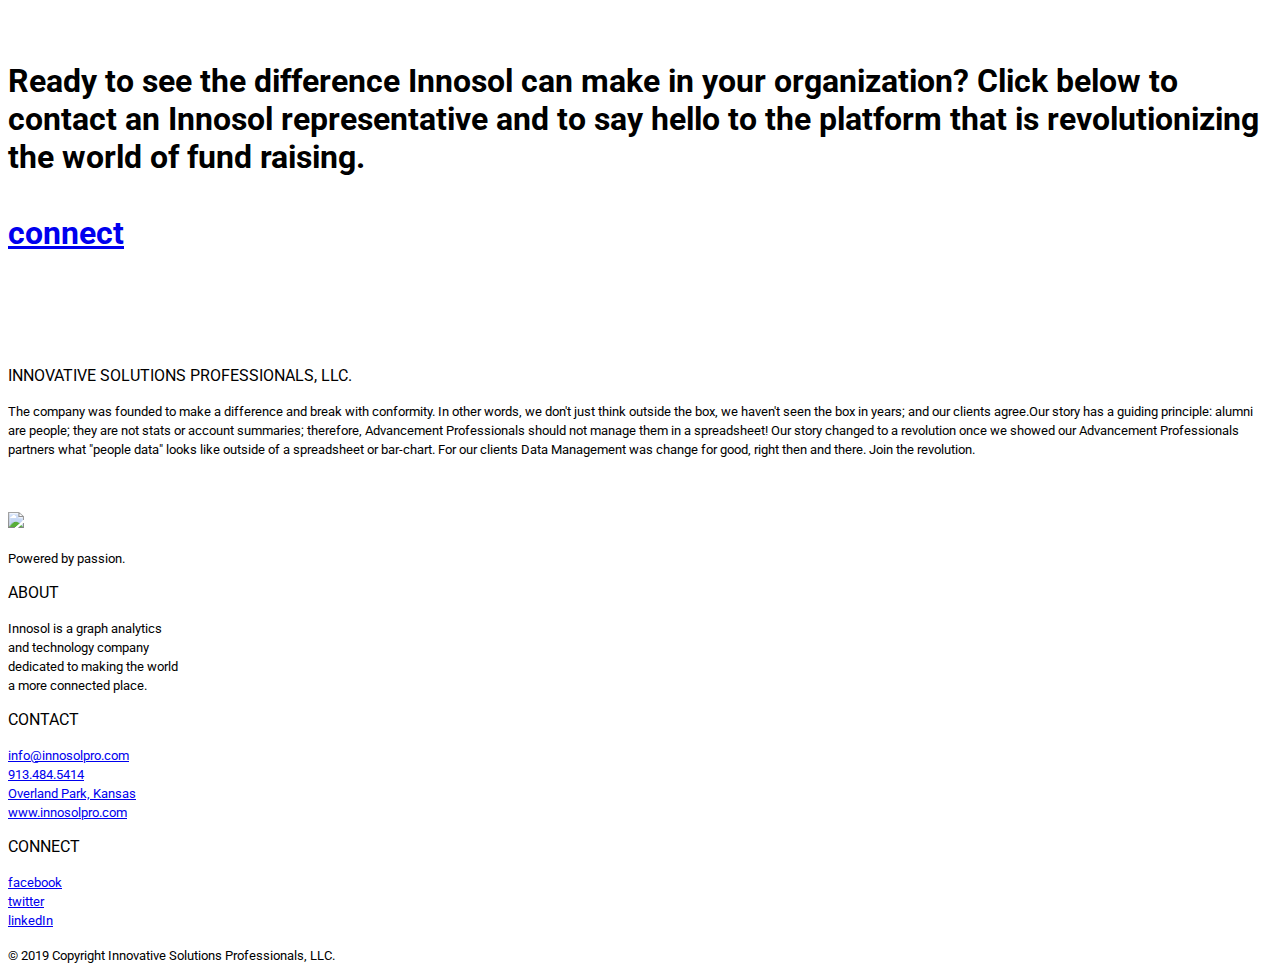
==== commit e4919d39: "Cleans up a number of assets" ====
--- a/index.html
+++ b/index.html
@@ -50,6 +50,13 @@
 			$('.preloader-wrapper')
 				.delay(1700)
 				.fadeOut();
+		});
+		document.ready(function(){
+			$('.slider').slider({
+				full_width: false,
+			    interval:12000,
+			    transition:800,
+			});
 		});
 	</script>
 
@@ -120,7 +127,7 @@
 		        </div>
 		      </li>
 		      <li>
-		        <img src="/img/innotwine_slider_v01.jpg"> <!-- random image -->
+		        <img src="/img/innotwine_slider_v01.jpg">
 		        <div class="caption center-align">
 		        </div>
 		      </li>
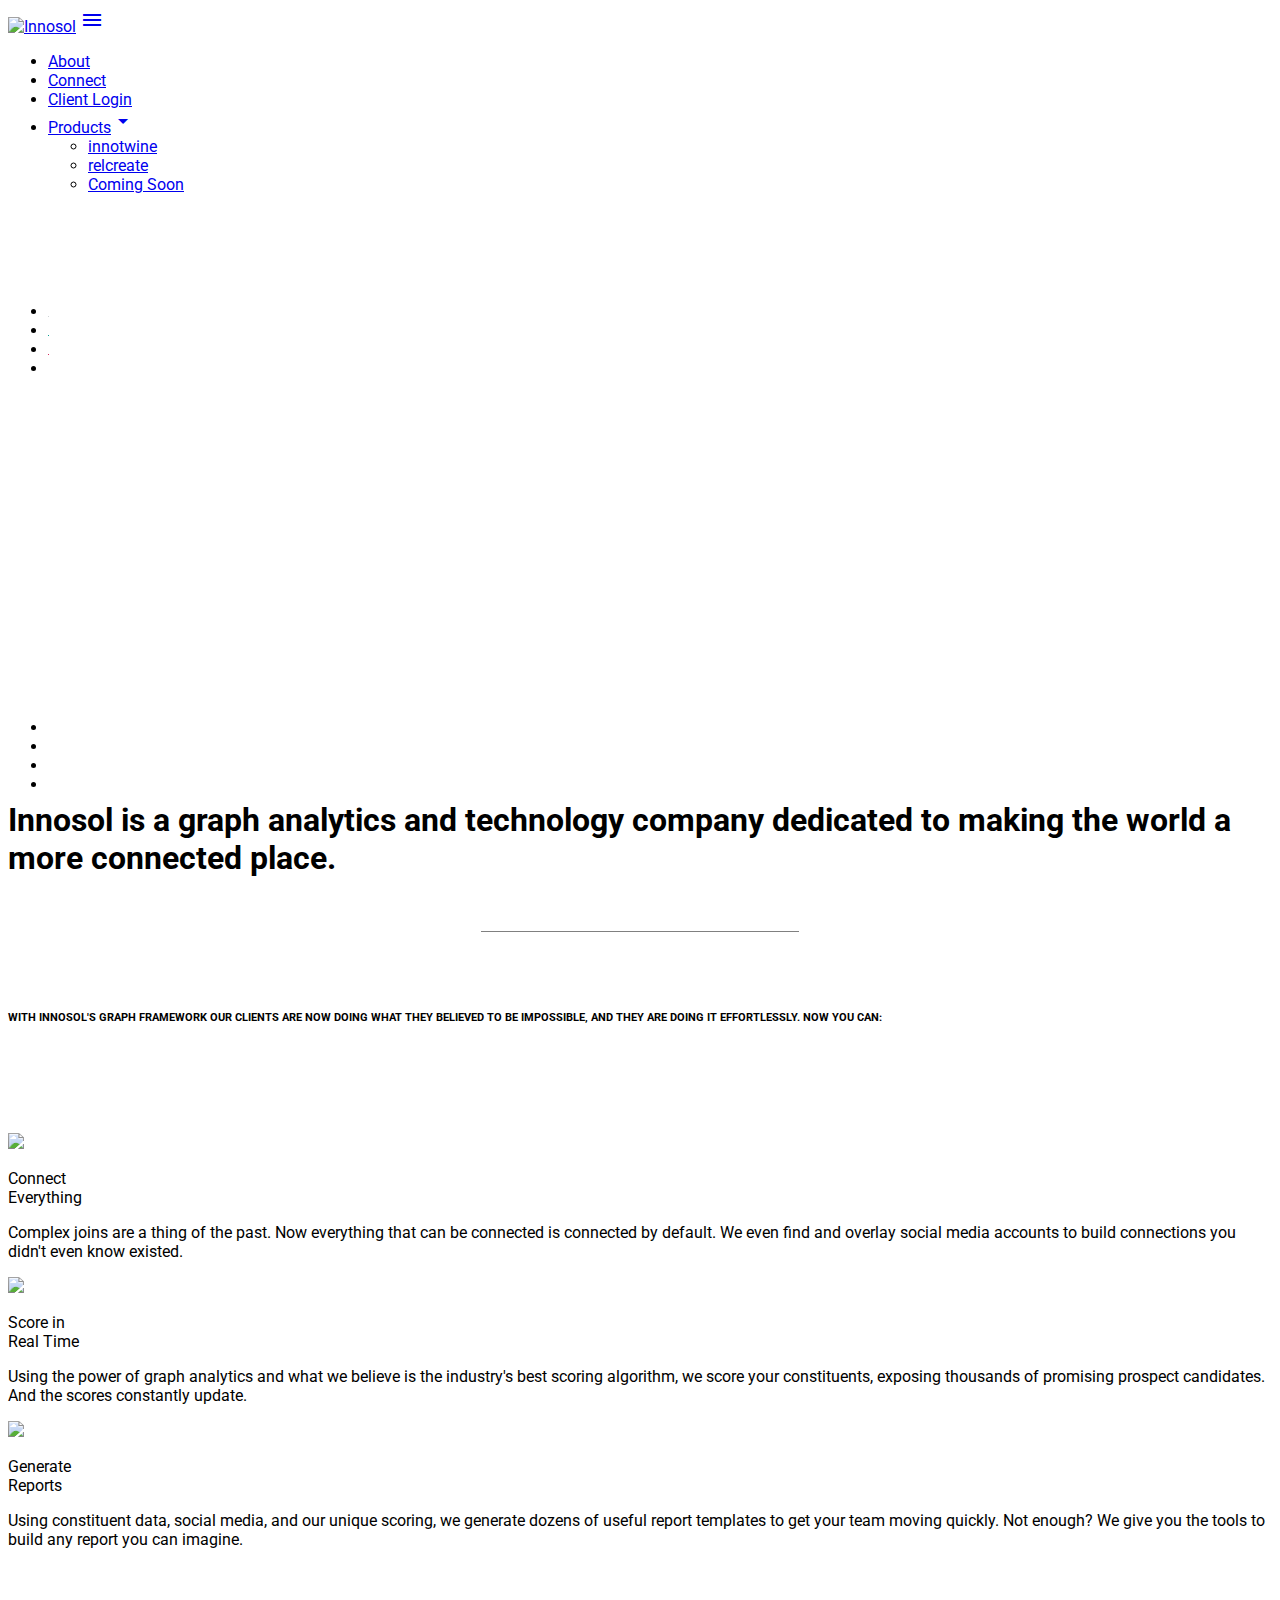
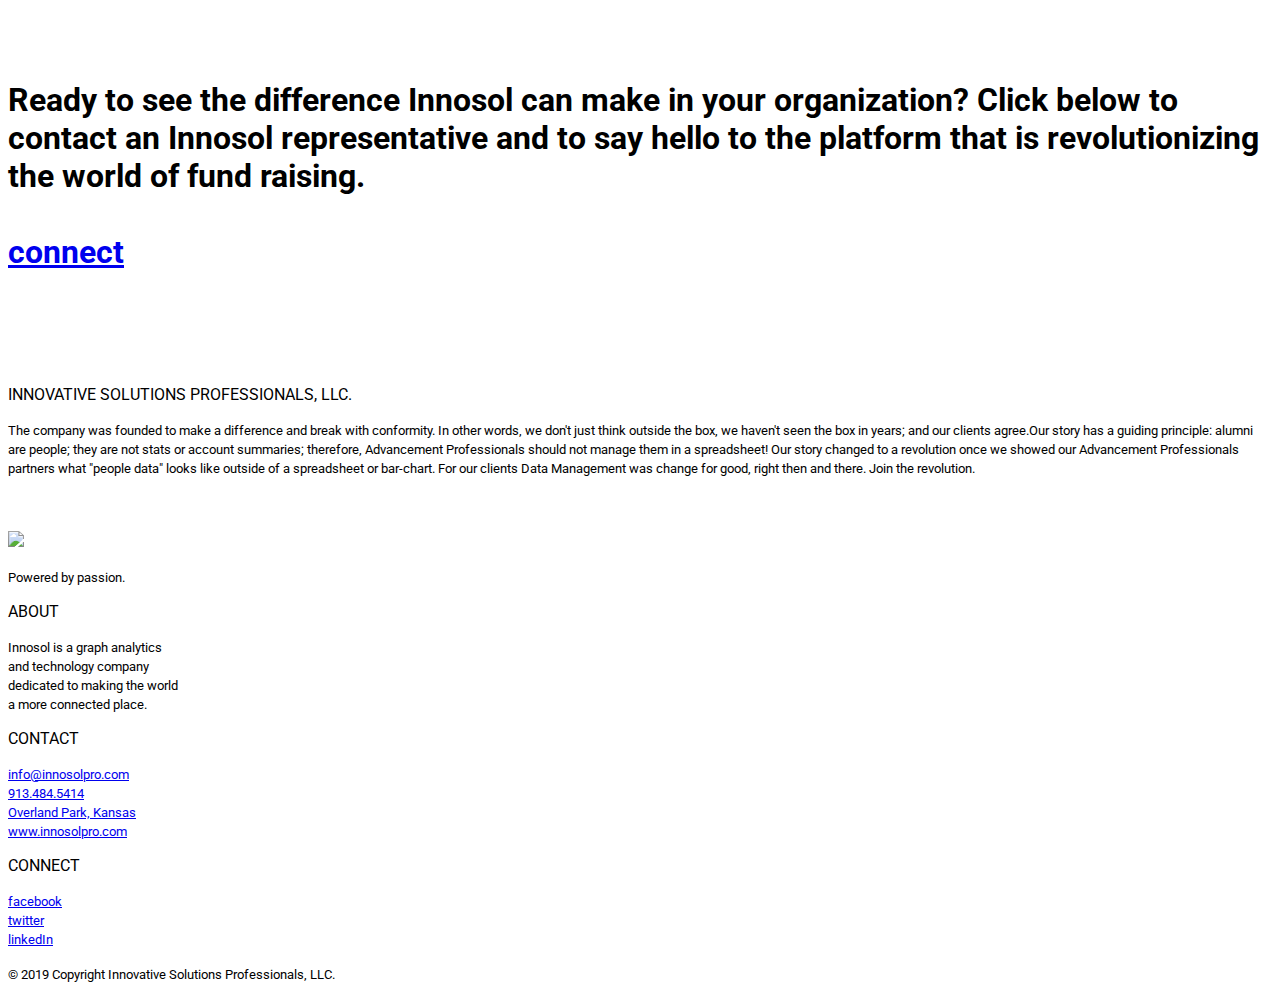
==== commit 63d68e00: "updates site to include relcreate banner and links" ====
--- a/index.html
+++ b/index.html
@@ -84,6 +84,7 @@
 	<!-- Nav Bar with Drop Down Menu -->
 	<ul id="dropdown1" class="dropdown-content">
 		<li><a href="/products/innotwine.html">innotwine</a></li>
+		<li><a href="https://relcreate.innosolpro.com">relcreate</a></li>
 		<li><a href="#!">Coming Soon</a></li>
 	</ul>
 	<nav>
@@ -116,6 +117,11 @@
 		<div class="slider">
 		    <ul class="slides">
 		      
+		      <li>
+		        <a href="https://relcreate.innosolpro.com"> <img src="/img/relcreate_slider_v01.jpg"></a>
+		        <div class="caption center-align">
+		        </div>
+		      </li>
 		      <li>
 		        <img src="/img/connections_slider_v01.jpg">
 		        <div class="caption left-align">
